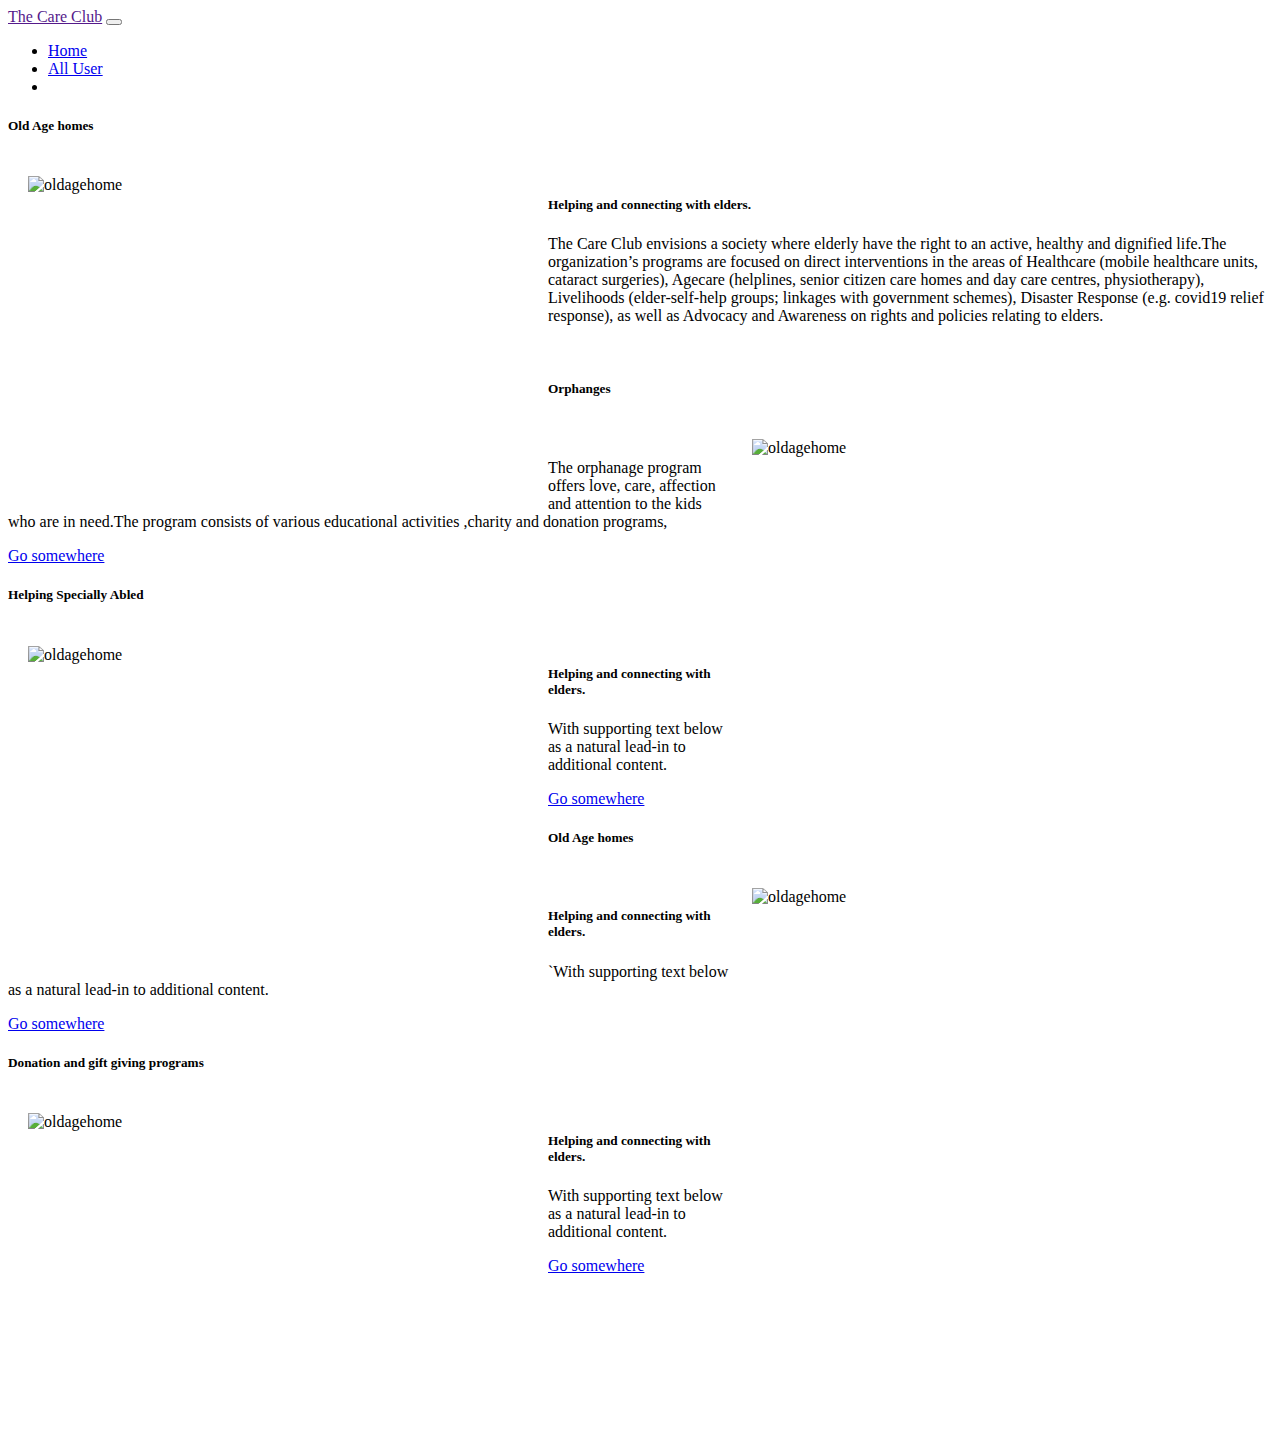
==== programs and activity/index.html @ 0e48bd01 "." ====
<!DOCTYPE html>
<html>
  <head>
    <meta charset="utf-8" />
    <title>the care club</title>

    <link
      href="https://cdn.jsdelivr.net/npm/bootstrap@5.0.0-beta1/dist/css/bootstrap.min.css"
      rel="stylesheet"
      integrity="sha384-giJF6kkoqNQ00vy+HMDP7azOuL0xtbfIcaT9wjKHr8RbDVddVHyTfAAsrekwKmP1"
      crossorigin="anonymous"
    />
    <link rel="stylesheet" href="style.css" />

    <link
      href="https://fonts.googleapis.com/css2?family=Montserrat:wght@300&family=Ubuntu:wght@300&display=swap"
      rel="stylesheet"
    />
    <script src="https://code.iconify.design/1/1.0.7/iconify.min.js"></script>
    <script
      src="https://kit.fontawesome.com/639af5b414.js"
      crossorigin="anonymous"
    ></script>
    <script
      src="https://code.jquery.com/jquery-3.2.1.slim.min.js"
      integrity="sha384-KJ3o2DKtIkvYIK3UENzmM7KCkRr/rE9/Qpg6aAZGJwFDMVNA/GpGFF93hXpG5KkN"
      crossorigin="anonymous"
    ></script>
  </head>

  <body>
    <section id="home">
      <nav class="navbar bg-dark navbar-expand-lg navbar-dark">
        <a class="navbar-brand" id="name" href="">The Care Club</a>
        <button
          class="navbar-toggler"
          type="button"
          data-toggle="collapse"
          data-target="#navbarSupportedContent"
          aria-controls="navbarSupportedContent"
          aria-expanded="false"
          aria-label="Toggle navigation"
        >
          <span class="navbar-toggler-icon"></span>
        </button>
        <div class="collapse navbar-collapse" id="navbarSupportedContent">
          <ul class="navbar-nav">
            <li class="nav-item">
              <a class="nav-link link-active" href="index.html">Home</a>
            </li>
            <li class="nav-item">
              <a class="nav-link" href="users.html">All User</a>
            </li>
            <li class="nav-item">
              
            </li>
          </ul>
        </div>
      </nav>
     
      <div class="card float-container">
        <h5 class="card-header">Old Age homes</h5>
        <div class="card-body">
          
          <img class="old" src="https://www.avacaremedical.com/blog/wp-content/uploads/2019/02/old-person-in-wheelchair.jpg" alt="oldagehome">
          <div class="card-text rt"><h5 class="card-title">Helping and connecting with elders.</h5>
           <p>The Care Club envisions a society where elderly have the right to an active, healthy and dignified life.The organization’s programs are 
             focused on direct interventions in the areas of Healthcare (mobile healthcare units, cataract surgeries), Agecare (helplines,
              senior citizen care homes and day care centres, physiotherapy),  Livelihoods (elder-self-help groups; linkages with government schemes),
              Disaster Response (e.g. covid19 relief response), as well as Advocacy and Awareness on rights and policies relating to elders.</p>
          </div>
        </div>
      </div>

      <div class="card float-container">
        <h5 class="card-header">Orphanges</h5>
        <div class="card-body">
          
          <img class="old r" src="https://dornsife.usc.edu/assets/img/news/story/3376.jpg" alt="oldagehome">
          <div class="card-text right"><h5 class="card-title"></h5>
            <p>The orphanage program offers love, care, affection and attention to the kids who are in need.The program consists of various educational activities ,charity and donation programs,  </p>
          <a href="#" class="btn btn-primary">Go somewhere</a></div>
        </div>
      </div>

      <div class="card float-container">
        <h5 class="card-header">Helping Specially Abled</h5>
        <div class="card-body">
          
          <img class="old" src="https://ed-next.com/assets/frontend/pages/img/products/ilm/1470133586Special%20Education%20Needs.jpg" alt="oldagehome">
          <div class="card-text">
            <h5 class="card-title">Helping and connecting with elders.</h5>With supporting text below as a natural lead-in to additional content.</p>
          <a href="#" class="btn btn-primary">Go somewhere</a></div>
        </div>
      </div>

      <div class="card float-container">
        <h5 class="card-header">Old Age homes</h5>
        <div class="card-body">
          
          <img class="old r" src="https://media.gettyimages.com/photos/veterinarian-inspecting-livestock-on-pasture-picture-id1128244889?s=612x612" alt="oldagehome">
          <div class="card-text right"><h5 class="card-title">Helping and connecting with elders.</h5>
            `With supporting text below as a natural lead-in to additional content.</p>
          <a href="#" class="btn btn-primary">Go somewhere</a></div>
        </div>
      </div>

      <div class="card float-container">
        <h5 class="card-header">Donation and gift giving programs</h5>
        <div class="card-body">
          
          <img class="old" src="https://az-region.com/wp-content/uploads/2020/07/child-donation.jpg" alt="oldagehome">
          <div class="card-text">
            <h5 class="card-title">Helping and connecting with elders.</h5>With supporting text below as a natural lead-in to additional content.</p>
          <a href="#" class="btn btn-primary">Go somewhere</a></div>
        </div>
      </div>

  </body>
</html>
---- programs and activity/style.css ----
.old{
    float: left;
    width: 500px;
    height: 300px;
    padding: 20px;
    display: flex;
    
}
.rt{
    padding: 30px;
}
.card-text{
    display: inline;
    align-items: center;
    padding-left: 100px;

}
.r{
    float: right;
}
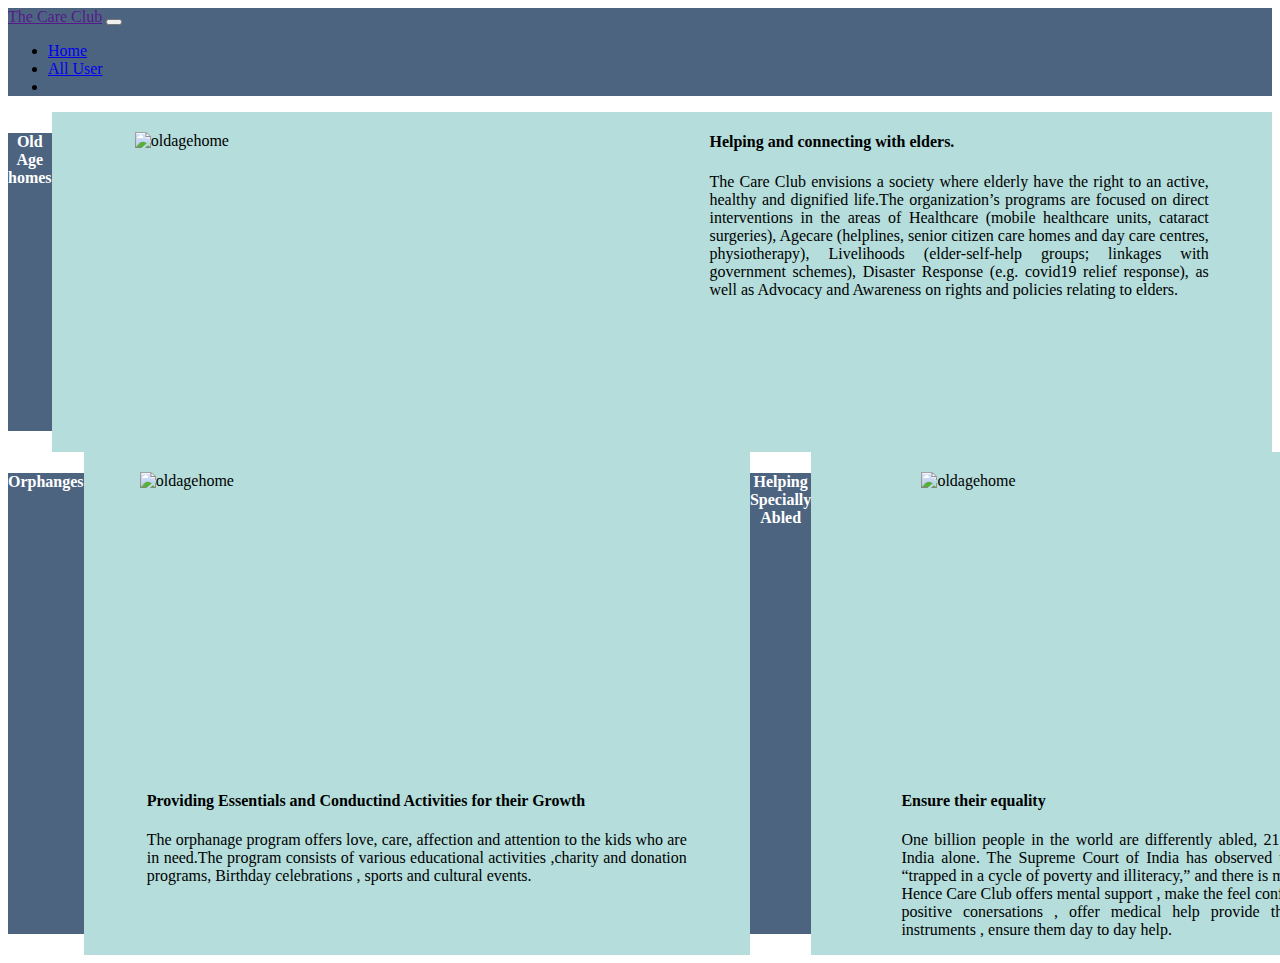
==== commit 53790a7e: "Merge pull request #1 from khushali452/activity" ====
--- a/programs and activity/index.html
+++ b/programs and activity/index.html
@@ -30,7 +30,7 @@
 
   <body>
     <section id="home">
-      <nav class="navbar bg-dark navbar-expand-lg navbar-dark">
+      <nav class="navbar  navbar-expand-lg navbar-dark">
         <a class="navbar-brand" id="name" href="">The Care Club</a>
         <button
           class="navbar-toggler"
@@ -59,11 +59,11 @@
       </nav>
      
       <div class="card float-container">
-        <h5 class="card-header">Old Age homes</h5>
+        <h4 class="card-header">Old Age homes</h4>
         <div class="card-body">
           
           <img class="old" src="https://www.avacaremedical.com/blog/wp-content/uploads/2019/02/old-person-in-wheelchair.jpg" alt="oldagehome">
-          <div class="card-text rt"><h5 class="card-title">Helping and connecting with elders.</h5>
+          <div class="card-text rt"><h4 class="card-title">Helping and connecting with elders.</h4>
            <p>The Care Club envisions a society where elderly have the right to an active, healthy and dignified life.The organization’s programs are 
              focused on direct interventions in the areas of Healthcare (mobile healthcare units, cataract surgeries), Agecare (helplines,
               senior citizen care homes and day care centres, physiotherapy),  Livelihoods (elder-self-help groups; linkages with government schemes),
@@ -73,46 +73,52 @@
       </div>
 
       <div class="card float-container">
-        <h5 class="card-header">Orphanges</h5>
+        <h4 class="card-header">Orphanges</h4>
         <div class="card-body">
           
           <img class="old r" src="https://dornsife.usc.edu/assets/img/news/story/3376.jpg" alt="oldagehome">
-          <div class="card-text right"><h5 class="card-title"></h5>
-            <p>The orphanage program offers love, care, affection and attention to the kids who are in need.The program consists of various educational activities ,charity and donation programs,  </p>
-          <a href="#" class="btn btn-primary">Go somewhere</a></div>
+          <div class="card-text right"><h4 class="card-title">Providing Essentials and Conductind Activities for their Growth</h4>
+            <p>The orphanage program offers love, care, affection and attention to the kids who are in need.The program consists of various educational activities ,charity and donation programs, Birthday celebrations , sports and cultural events. </p>
+          
         </div>
       </div>
 
       <div class="card float-container">
-        <h5 class="card-header">Helping Specially Abled</h5>
+        <h4 class="card-header">Helping Specially Abled</h4>
         <div class="card-body">
           
           <img class="old" src="https://ed-next.com/assets/frontend/pages/img/products/ilm/1470133586Special%20Education%20Needs.jpg" alt="oldagehome">
           <div class="card-text">
-            <h5 class="card-title">Helping and connecting with elders.</h5>With supporting text below as a natural lead-in to additional content.</p>
-          <a href="#" class="btn btn-primary">Go somewhere</a></div>
+            <h4 class="card-title">Ensure their equality</h4>One billion people in the world are differently abled, 21 million of which are in India alone. The Supreme Court of India has observed that they continue 
+            to be “trapped in a cycle of poverty and illiteracy,” and there is much to be done for them. Hence Care Club offers mental support , make the feel confident , engage them with positive conersations , offer medical help
+          provide them with their helping instruments , ensure them day to day help.</p>
+          
         </div>
       </div>
 
       <div class="card float-container">
-        <h5 class="card-header">Old Age homes</h5>
+        <h4 class="card-header">Animal and Bird Welfare</h4>
         <div class="card-body">
           
-          <img class="old r" src="https://media.gettyimages.com/photos/veterinarian-inspecting-livestock-on-pasture-picture-id1128244889?s=612x612" alt="oldagehome">
-          <div class="card-text right"><h5 class="card-title">Helping and connecting with elders.</h5>
-            `With supporting text below as a natural lead-in to additional content.</p>
-          <a href="#" class="btn btn-primary">Go somewhere</a></div>
+          <img class="old r" id="old" src="https://media.gettyimages.com/photos/veterinarian-inspecting-livestock-on-pasture-picture-id1128244889?s=612x612" alt="oldagehome">
+          <div class="card-text right"><h4 class="card-title">Considering animals and birds in the same community in which we live.</h4>
+            <p>The welfare of poultry during catching, handling and slaughter is important.Resultantly Care Club takes an initiative to consider animal and birds as one community and help them by conducting activities such as rescuing animals , making homes for stray animals , feed the birds and animals , adopt animals and speak up for them.</p>
+          
         </div>
       </div>
 
       <div class="card float-container">
-        <h5 class="card-header">Donation and gift giving programs</h5>
+        <h4 class="card-header">Donation and gift giving programs</h4>
         <div class="card-body">
           
           <img class="old" src="https://az-region.com/wp-content/uploads/2020/07/child-donation.jpg" alt="oldagehome">
           <div class="card-text">
-            <h5 class="card-title">Helping and connecting with elders.</h5>With supporting text below as a natural lead-in to additional content.</p>
-          <a href="#" class="btn btn-primary">Go somewhere</a></div>
+            <h4 class="card-title">Joy of Giving</h4>
+            <p>“The secret of giving is very simple – what we give is what we get”
+              So why not begin with spreading smiles, happiness and cheer, and in return experience the joy of giving! Hereby we conduct campaigns for 
+              donating as well as collecting the essentials like Clothes, woolens, blankets, dry ration, school material, toys, utensils, usable
+               electronic devices (mobiles, laptops, computers).</p>
+          
         </div>
       </div>
 
--- a/programs and activity/style.css
+++ b/programs and activity/style.css
@@ -4,17 +4,35 @@
     height: 300px;
     padding: 20px;
     display: flex;
+    margin-right: 5%;
+        
+}
+.navbar{
+    background-color: rgb(77, 100, 129);
+    color: black;
+}
+.card-header{
+    background-color:rgb(77, 100, 129) ;
+    color: white;
+    text-align: center;
     
 }
-.rt{
-    padding: 30px;
+.card-body{
+    background-color: rgb(180, 221, 219);
+    padding-right: 5%;
+    padding-left: 5%;
+    text-align: justify;
 }
-.card-text{
-    display: inline;
-    align-items: center;
-    padding-left: 100px;
 
+
+.card{
+    display: flex;
 }
+
+
 .r{
     float: right;
+
+    margin-left: 5%;
 }
+
